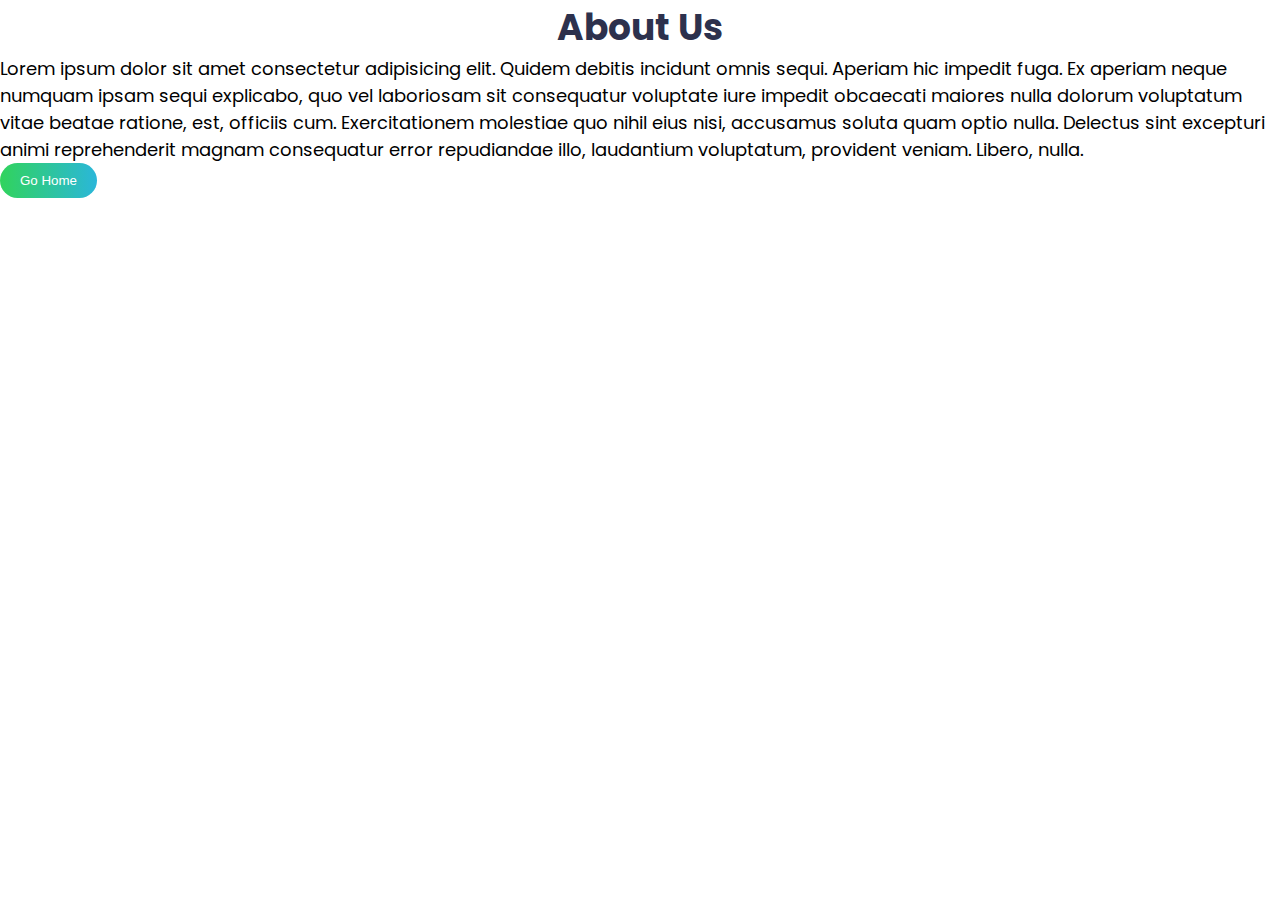
==== about.html @ c012e2ff "simple html" ====
<!DOCTYPE html>
<html lang="en">
<head>
    <meta charset="UTF-8">
    <meta name="viewport" content="width=device-width, initial-scale=1.0">
    <link rel="stylesheet" href="style.css">
    <title>About</title>
</head>
<body>
    <h1>About Us</h1>
    <p>
        Lorem ipsum dolor sit amet consectetur adipisicing elit. 
        Quidem debitis incidunt omnis sequi. Aperiam hic impedit fuga. 
        Ex aperiam neque numquam ipsam sequi explicabo, 
        quo vel laboriosam sit consequatur voluptate iure impedit obcaecati maiores 
        nulla dolorum voluptatum vitae beatae ratione, est, officiis cum. Exercitationem 
        molestiae quo nihil eius nisi, accusamus soluta quam optio nulla. Delectus sint excepturi animi reprehenderit magnam consequatur error repudiandae illo, laudantium voluptatum, provident veniam. Libero, nulla.
    </p>
   <a href="index.html"><button class="btn">Go Home</button></a> 
</body>
</html>
---- style.css ----
@import url('https://fonts.googleapis.com/css2?family=Poppins&display=swap');
*{
    margin:0;
    padding: 0;
}

body{
    font-size: 18px;
    font-family: "Poppins", sans-serif;
}

h1,h2,h3,h4{
    color: hsl(233, 26%, 24%);
    text-align: center;
}

.nav-list li{
    list-style: none;
    display: inline;
    margin: 30px auto;
}

.nav-list li a{
    text-decoration: none;
    color: hsl(233, 8%, 62%);
    padding: 5px;
}

.btn{
    color: hsl(0, 0%, 100%);
    border: none;
    border-radius: 50px;
    padding: 10px 20px;
    background: linear-gradient(to right, hsl(136, 65%, 51%),
    hsl(192, 70%, 51%));
    cursor: pointer;
}
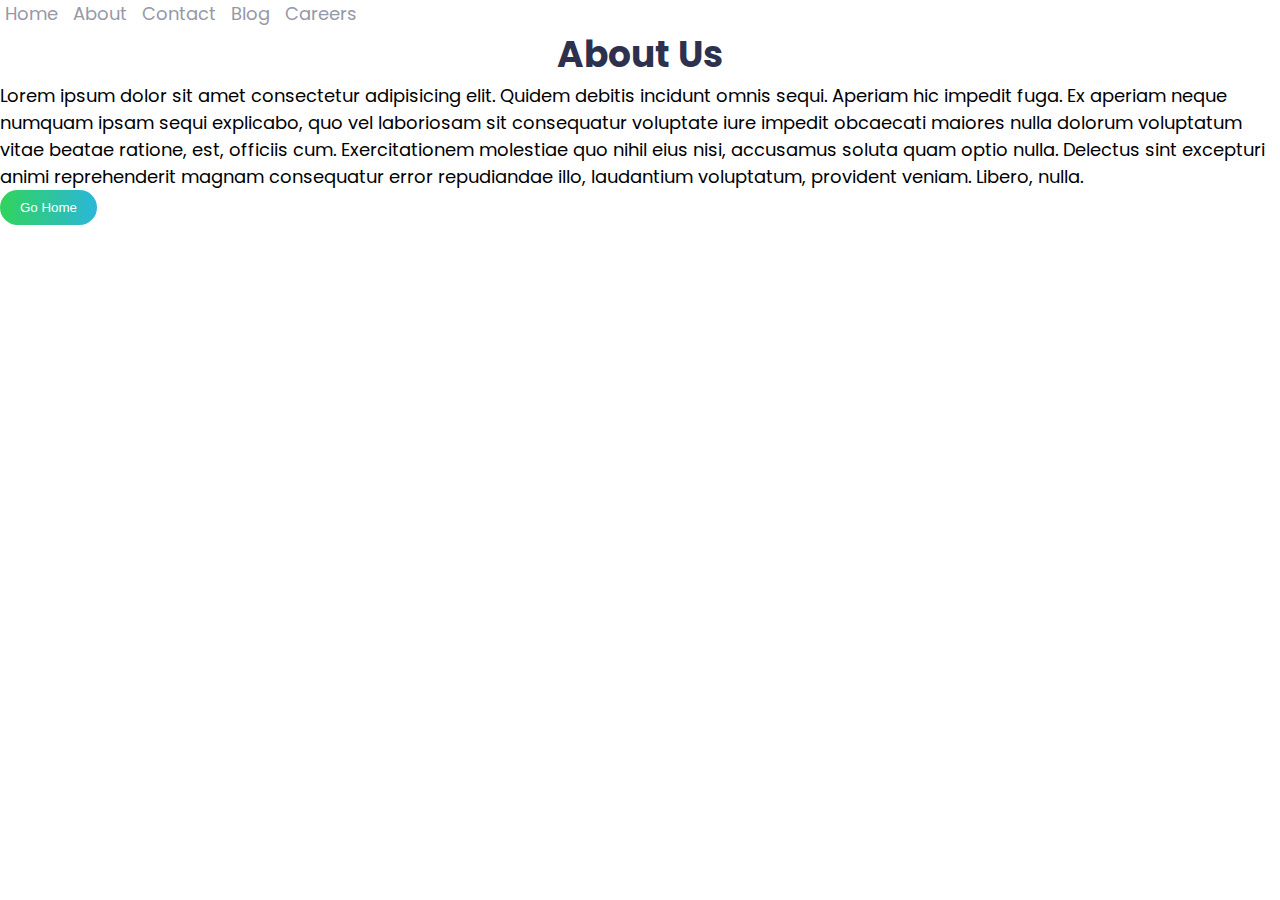
==== commit 589449e3: "Update about.html" ====
--- a/about.html
+++ b/about.html
@@ -7,6 +7,13 @@
     <title>About</title>
 </head>
 <body>
+    <ul class="nav-list">
+        <li><a href="#">Home</li></a> 
+        <li><a href="about.html">About</li></a> 
+        <li><a href="#">Contact</li></a> 
+        <li><a href="#">Blog</li></a> 
+        <li><a href="careers.html">Careers</li></a> 
+      </ul>
     <h1>About Us</h1>
     <p>
         Lorem ipsum dolor sit amet consectetur adipisicing elit. 
@@ -18,4 +25,4 @@
     </p>
    <a href="index.html"><button class="btn">Go Home</button></a> 
 </body>
-</html>+</html>
